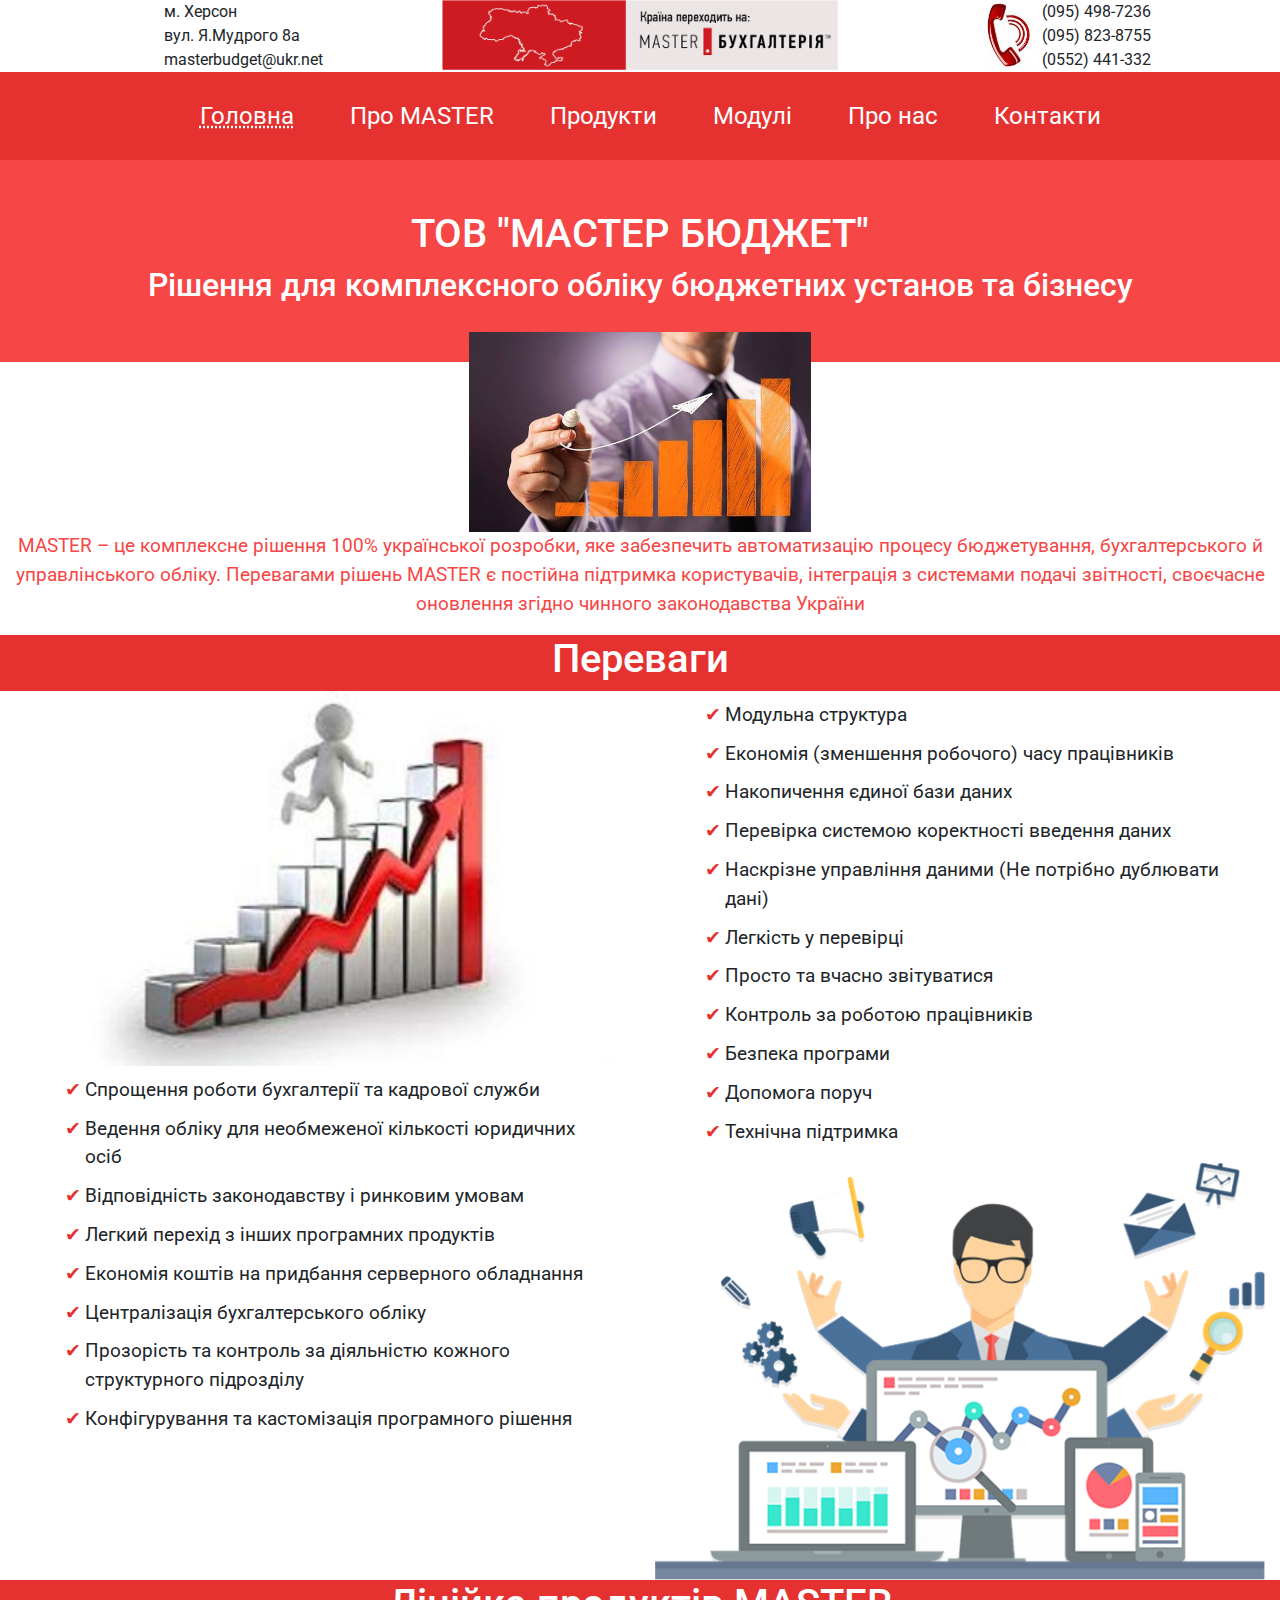
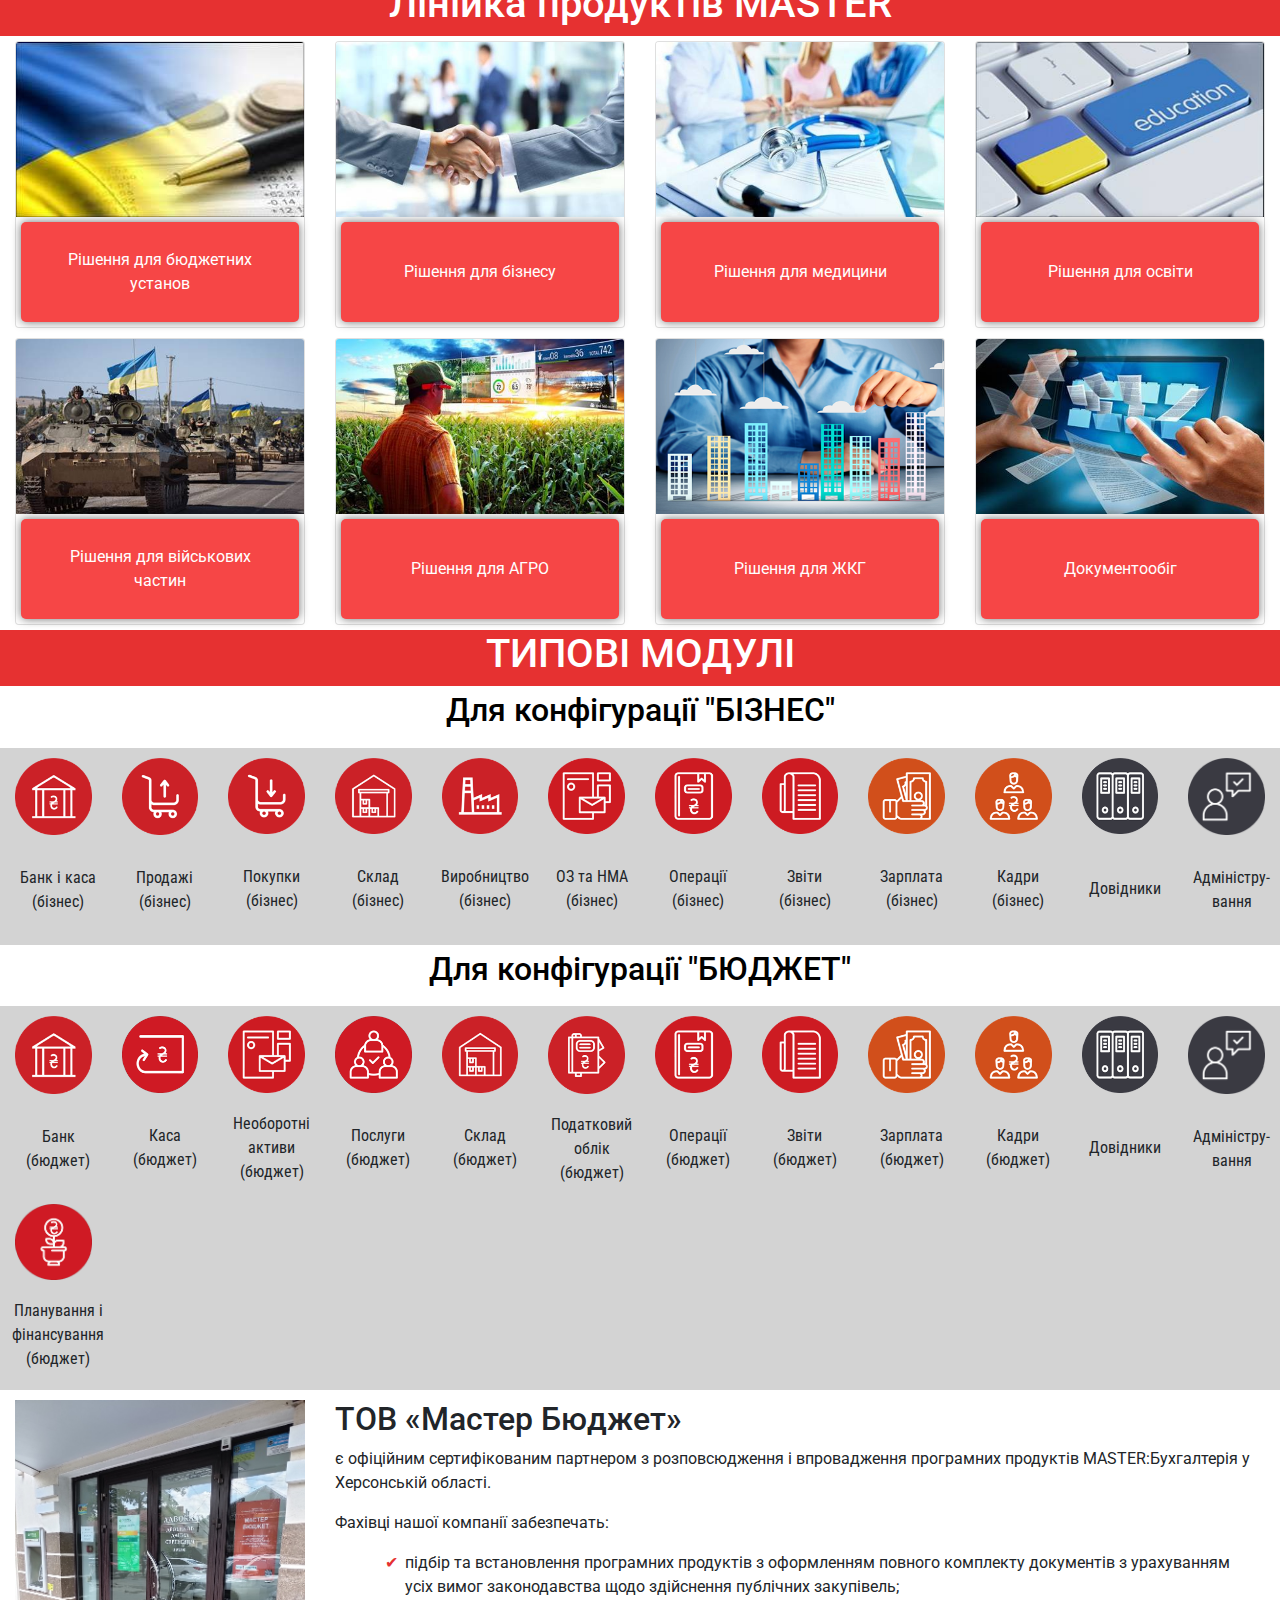
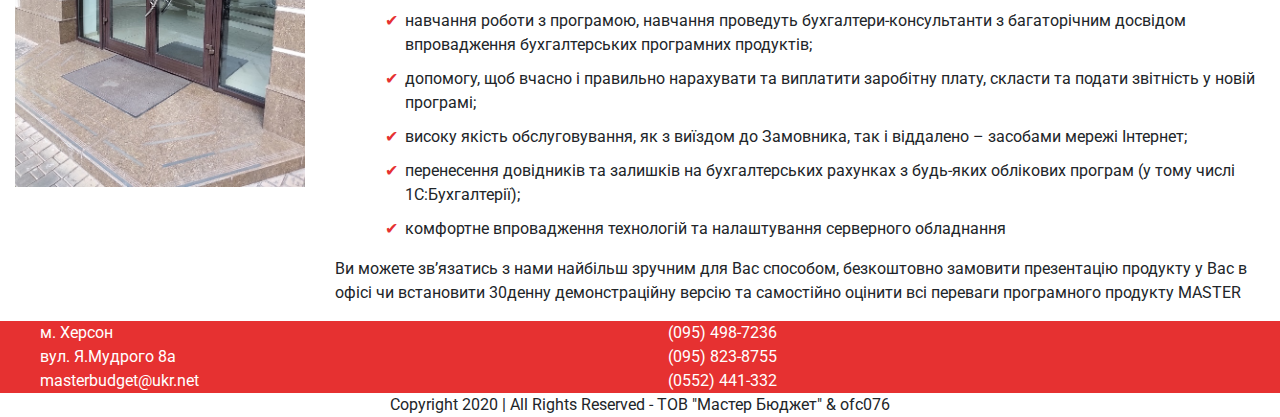
==== index.html @ 745a9b37 "og img-size" ====
<!DOCTYPE html>
<html lang="uk">
<head>
    <meta charset="UTF-8">
    <meta name="viewport" content="width=device-width, initial-scale=1, shrink-to-fit=no">
    <title>ТОВ "МАСТЕР БЮДЖЕТ"</title>
    <meta name="description" content="">
    <meta name="author" content="ofc076">
    <link rel="apple-touch-icon" sizes="60x60" href="favicon/apple-icon-60x60.png">
    <link rel="apple-touch-icon" sizes="76x76" href="favicon/apple-icon-76x76.png">
    <link rel="apple-touch-icon" sizes="120x120" href="favicon/apple-icon-120x120.png">
    <link rel="apple-touch-icon" sizes="152x152" href="favicon/apple-icon-152x152.png">
    <link rel="apple-touch-icon" sizes="180x180" href="favicon/apple-icon-180x180.png">
    <link rel="icon" type="image/png" sizes="192x192"  href="favicon/android-icon-192x192.png">
    <link rel="icon" type="image/png" sizes="32x32" href="favicon/favicon-32x32.png">
    <link rel="icon" type="image/png" sizes="96x96" href="favicon/favicon-96x96.png">
    <link rel="icon" type="image/png" sizes="16x16" href="favicon/favicon-16x16.png">
    <meta name="msapplication-TileColor" content="#ffffff">
    <meta name="msapplication-TileImage" content="/ms-icon-144x144.png">
    <meta name="theme-color" content="#ffffff">
    <meta property="og:title"              content="ТОВ &quot;МАСТЕР БЮДЖЕТ&quot;" />
    <meta property="og:description"        content="Україна переходить на МАСТЕР:Бухгалтерія" />
    <meta property="og:image"              content="img/master-homeland.png" /><meta property="og:image:width" content="681" /><meta property="og:image:height" content="322" />
    <!--
    <script src="https://code.jquery.com/jquery-3.2.1.slim.min.js" integrity="sha384-KJ3o2DKtIkvYIK3UENzmM7KCkRr/rE9/Qpg6aAZGJwFDMVNA/GpGFF93hXpG5KkN" crossorigin="anonymous"></script>
    <script src="https://cdnjs.cloudflare.com/ajax/libs/popper.js/1.12.9/umd/popper.min.js" integrity="sha384-ApNbgh9B+Y1QKtv3Rn7W3mgPxhU9K/ScQsAP7hUibX39j7fakFPskvXusvfa0b4Q" crossorigin="anonymous"></script>
    <link rel="stylesheet" href="https://maxcdn.bootstrapcdn.com/bootstrap/4.0.0/css/bootstrap.min.css" integrity="sha384-Gn5384xqQ1aoWXA+058RXPxPg6fy4IWvTNh0E263XmFcJlSAwiGgFAW/dAiS6JXm" crossorigin="anonymous">
    <script src="https://maxcdn.bootstrapcdn.com/bootstrap/4.0.0/js/bootstrap.min.js" integrity="sha384-JZR6Spejh4U02d8jOt6vLEHfe/JQGiRRSQQxSfFWpi1MquVdAyjUar5+76PVCmYl" crossorigin="anonymous"></script>
    -->
    <script src="lib/jquery-3.2.1.slim.min.js"></script>
    <script src="lib/popper.min.js"></script>
    <link rel="stylesheet" href="css/bootstrap.min.css">
    <link rel="stylesheet" href="css/style.css">
    <script src="js/bootstrap.min.js"></script>
    <style>
    @import url('https://fonts.googleapis.com/css?family=Roboto+Condensed&display=swap');
    @import url('https://fonts.googleapis.com/css?family=Roboto&display=swap');
    </style>
    <link href="font/css/font-awesome.min.css" rel="stylesheet">
</head>
<body>
<div class="container-fluid my_head">
  <div class="row">
    <div class="d-none col-lg-4 d-lg-flex justify-content-lg-center">
        <div>
            <div class="addr">м. Херсон </div>
            <div class="addr">вул. Я.Мудрого 8а</div>
            <div class="addr">masterbudget@ukr.net</div>
        </div>
    </div>
    <div class="col-md-7 col-lg-4">
      <img src="img/head-mb-logo-2.png" alt="" class="img-fluid w-100">
    </div>
      <div class="col-md-5 col-lg-4 d-flex justify-content-center">
          <div>
              <img src="img/phone-call.jpg" alt="" class="rounded float-left">
              <div>
                  <div class="addr">(095)&nbsp;498-7236</div>
                  <div class="addr">(095)&nbsp;823-8755</div>
                  <div class="addr">(0552)&nbsp;441-332</div>
              </div>
          </div>
      </div>
  </div>
</div>
<nav class="navbar navbar-expand-md my_navbar">
  <button class="navbar-toggler" type="button" data-toggle="collapse" data-target="#navbarSupportedContent" aria-controls="navbarSupportedContent" aria-expanded="false" aria-label="Toggle navigation">
    <span class="navbar-toggler-icon"></span>
  </button>

<div class="collapse navbar-collapse justify-content-center" id="navbarSupportedContent">

    <ul class="navbar-nav justify-content-center">
        <li class="nav-item">
            <a class="nav-link page-active" href="#">Головна</a>
        </li>
        <li class="nav-item">
            <a class="nav-link" href="about_master.html">Про MASTER</a>
        </li>
        <li class="nav-item">
            <a class="nav-link" href="#products">Продукти</a>
        </li>
        <li class="nav-item">
            <a class="nav-link" href="#modules">Модулі</a>
        </li>
        <li class="nav-item">
            <a class="nav-link" href="#about">Про нас</a>
        </li>
        <li class="nav-item">
            <a class="nav-link" href="contacts.html">Контакти</a>
        </li>
    </ul>
</div>
</nav>

<div class="container-fluid">
    <div class="row title">
        <div class="col-sm-12">
            <h1>ТОВ "МАСТЕР БЮДЖЕТ"</h1>
            <h2>Рішення для комплексного обліку бюджетних установ та бізнесу</h2>
        </div>
    </div>
    <div class="title-img">
        <img src="img/graph-1.jpg" alt="" class="mx-auto d-block" style="height: 200px;">
    </div>
    <div class="title-p">
        <p>MASTER – це комплексне рішення 100% української розробки, яке забезпечить автоматизацію процесу бюджетування, бухгалтерського й управлінського обліку. Перевагами рішень MASTER є постійна підтримка користувачів, інтеграція з системами подачі звітності, своєчасне оновлення згідно чинного законодавства України</p>
    </div>
</div>

<div class="container-fluid">
    <div class="row block-separator">
        <div class="col-sm-12">
        <h1>Переваги</h1>
        </div>
    </div>
</div>

<div class="container-fluid">
    <div class="row advantages">
        <div class="col-sm-12 col-md-6 col-lg-6">
            <div>
                <img src="img/graph-2.jpg" alt="" class="img-fluid w-100">
            </div>
            <div>
                <ul>
                    <li>Спрощення роботи бухгалтерії та кадрової служби</li>
                    <li>Ведення обліку для необмеженої кількості юридичних осіб</li>
                    <li>Відповідність законодавству і ринковим умовам</li>
                    <li>Легкий перехід з інших програмних продуктів</li>
                    <li>Економія коштів на придбання серверного обладнання</li>
                    <li>Централізація бухгалтерського обліку</li>
                    <li>Прозорість та контроль за діяльністю кожного структурного підрозділу</li>
                    <li>Конфігурування та кастомізація програмного рішення</li>
                </ul>
            </div>
        </div>
        <div class="col-sm-12 col-md-6 col-lg-6">
            <ul>
                <li>Модульна структура</li>
                <li>Економія (зменшення робочого) часу працівників</li>
                <li>Накопичення єдиної бази даних</li>
                <li>Перевірка системою коректності введення даних</li>
                <li>Наскрізне управління даними (Не потрібно дублювати дані)</li>
                <li>Легкість у перевірці</li>
                <li>Просто та вчасно звітуватися</li>
                <li>Контроль за роботою працівників</li>
                <li>Безпека програми</li>
                <li>Допомога поруч</li>
                <li>Технічна підтримка</li>
            </ul>
            <div>
                <img src="img/graph-3.png" alt="" class="img-fluid w-100">
            </div>
        </div>
    </div>
</div>

<div class="container-fluid" id="products">
    <div class="row block-separator">
        <div class="col-sm-12">
        <h1>Лінійка продуктів MASTER</h1>
        </div>
    </div>
</div>

<div class="container-fluid">
    <div class="row card-row">
        <div class="col-sm-6 col-md-3 col-lg-3">
            <div class="card">
                <img class="card-img-top my_card-img" src="img/card-1-budget.jpg" alt="Бюджет">
                <a href="#" class="btn card_btn_container">
                    <div class="card-body my_card_btn">Рішення для бюджетних установ</div>
                </a>
            </div>
        </div>
        <div class="col-sm-6 col-md-3 col-lg-3">
            <div class="card">
                <img class="card-img-top my_card-img" src="img/card-2-business.jpg" alt="Бізнес">
                <a href="#" class="btn card_btn_container">
                    <div class="card-body my_card_btn">Рішення для бізнесу</div>
                </a>
            </div>
        </div>
        <div class="col-sm-6 col-md-3 col-lg-3">
            <div class="card">
                <img class="card-img-top my_card-img" src="img/card-3-health.jpg" alt="Медицина">
                <a href="#" class="btn card_btn_container">
                    <div class="card-body my_card_btn">Рішення для медицини</div>
                </a>
            </div>
        </div>
        <div class="col-sm-6 col-md-3 col-lg-3">
            <div class="card">
                <img class="card-img-top my_card-img" src="img/card-4-educ.jpg" alt="Освіта">
                <a href="#" class="btn card_btn_container">
                    <div class="card-body my_card_btn">Рішення для освіти</div>
                </a>
            </div>
        </div>
    </div>

    <div class="row card-row">
        <div class="col-sm-6 col-md-3 col-lg-3">
            <div class="card">
                <img class="card-img-top my_card-img" src="img/card-5-var.jpg" alt="Військові">
                <a href="#" class="btn card_btn_container">
                    <div class="card-body my_card_btn">Рішення для військових частин</div>
                </a>
            </div>
        </div>
        <div class="col-sm-6 col-md-3 col-lg-3">
            <div class="card">
                <img class="card-img-top my_card-img" src="img/card-6-agro.jpg" alt="Бізнес">
                <a href="#" class="btn card_btn_container">
                    <div class="card-body my_card_btn">Рішення для АГРО</div>
                </a>
            </div>
        </div>
        <div class="col-sm-6 col-md-3 col-lg-3">
            <div class="card">
                <img class="card-img-top my_card-img" src="img/card-7-gkh.png" alt="Медицина">
                <a href="#" class="btn card_btn_container">
                    <div class="card-body my_card_btn">Рішення для ЖКГ</div>
                </a>
            </div>
        </div>
        <div class="col-sm-6 col-md-3 col-lg-3">
            <div class="card">
                <img class="card-img-top my_card-img" src="img/card-8-docum.jpg" alt="Освіта">
                <a href="#" class="btn card_btn_container">
                    <div class="card-body my_card_btn">Документообіг</div>
                </a>
            </div>
        </div>
    </div>
</div>

<div class="container-fluid" id="modules">
    <div class="row block-separator">
        <div class="col-sm-12">
        <h1>ТИПОВІ МОДУЛІ</h1>
        </div>
    </div>
</div>

<div class="container-fluid">
    <div class="row block-white-separator">
        <div class="col-sm-12">
        <h2>Для конфігурації "БІЗНЕС"</h2>
        </div>
    </div>
</div>

<div class="container-fluid bg-gray">
    <div class="row">
        <div class="col-4 col-sm-3 col-md-2 col-lg-1">
            <div class="ico-card">
                <img src="img/ico-bank.png" alt="" class="img-fluid">
                <div class="ico-text-wraper">
                    <span>Банк і каса (бізнес)</span>
                </div>
            </div>
        </div>
        <div class="col-4 col-sm-3 col-md-2 col-lg-1">
            <div class="ico-card">
                <img src="img/ico-sell.png" alt="" class="img-fluid">
                <div class="ico-text-wraper">
                    <span>Продажі (бізнес)</span>
                </div>
            </div>
        </div>
        <div class="col-4 col-sm-3 col-md-2 col-lg-1">
            <div class="ico-card">
                <img src="img/ico-buy.png" alt="" class="img-fluid">
                <div class="ico-text-wraper">
                    <span>Покупки (бізнес)</span>
                </div>
            </div>
        </div>
        <div class="col-4 col-sm-3 col-md-2 col-lg-1">
            <div class="ico-card">
                <img src="img/ico-store.png" alt="" class="img-fluid">
                <div class="ico-text-wraper">
                    <span>Склад (бізнес)</span>
                </div>
            </div>
        </div>
        <div class="col-4 col-sm-3 col-md-2 col-lg-1">
            <div class="ico-card">
                <img src="img/ico-prod.png" alt="" class="img-fluid">
                <div class="ico-text-wraper">
                    <span>Виробництво (бізнес)</span>
                </div>
            </div>
        </div>
        <div class="col-4 col-sm-3 col-md-2 col-lg-1">
            <div class="ico-card">
                <img src="img/ico-nma.png" alt="" class="img-fluid">
                <div class="ico-text-wraper">
                    <span>ОЗ та НМА (бізнес)</span>
                </div>
            </div>
        </div>
        <div class="col-4 col-sm-3 col-md-2 col-lg-1">
            <div class="ico-card">
                <img src="img/ico-oper.png" alt="" class="img-fluid">
                <div class="ico-text-wraper">
                    <span>Операції (бізнес)</span>
                </div>
            </div>
        </div>
        <div class="col-4 col-sm-3 col-md-2 col-lg-1">
            <div class="ico-card">
                <img src="img/ico-report.png" alt="" class="img-fluid">
                <div class="ico-text-wraper">
                    <span>Звіти (бізнес)</span>
                </div>
            </div>
        </div>
        <div class="col-4 col-sm-3 col-md-2 col-lg-1">
            <div class="ico-card">
                <img src="img/ico-zp.png" alt="" class="img-fluid">
                <div class="ico-text-wraper">
                    <span>Зарплата (бізнес)</span>
                </div>
            </div>
        </div>
        <div class="col-4 col-sm-3 col-md-2 col-lg-1">
            <div class="ico-card">
                <img src="img/ico-pereson.png" alt="" class="img-fluid">
                <div class="ico-text-wraper">
                    <span>Кадри (бізнес)</span>
                </div>
            </div>
        </div>
        <div class="col-4 col-sm-3 col-md-2 col-lg-1">
            <div class="ico-card">
                <img src="img/ico-catalog.png" alt="" class="img-fluid">
                <div class="ico-text-wraper">
                    <span>Довідники</span>
                </div>
            </div>
        </div>
        <div class="col-4 col-sm-3 col-md-2 col-lg-1">
            <div class="ico-card">
                <img src="img/ico-admin.png" alt="" class="img-fluid">
                <div class="ico-text-wraper">
                    <span>Адміністру&shy;вання</span>
                </div>
            </div>
        </div>
    </div>
</div>

<div class="container-fluid">
    <div class="row block-white-separator">
        <div class="col-sm-12">
        <h2>Для конфігурації "БЮДЖЕТ"</h2>
        </div>
    </div>
</div>

<div class="container-fluid">
    <div class="row bg-gray">
        <div class="col-4 col-sm-3 col-md-2 col-lg-1">
            <div class="ico-card">
                <img src="img/ico-bank.png" alt="" class="img-fluid">
                <div class="ico-text-wraper">
                    <span>Банк (бюджет)</span>
                </div>
            </div>
        </div>
        <div class="col-4 col-sm-3 col-md-2 col-lg-1">
            <div class="ico-card">
                <img src="img/ico-cash.png" alt="" class="img-fluid">
                <div class="ico-text-wraper">
                    <span>Каса (бюджет)</span>
                </div>
            </div>
        </div>
        <div class="col-4 col-sm-3 col-md-2 col-lg-1">
            <div class="ico-card">
                <img src="img/ico-nma.png" alt="" class="img-fluid">
                <div class="ico-text-wraper">
                    <span>Необоротні активи (бюджет)</span>
                </div>
            </div>
        </div>
        <div class="col-4 col-sm-3 col-md-2 col-lg-1">
            <div class="ico-card">
                <img src="img/ico-service.png" alt="" class="img-fluid">
                <div class="ico-text-wraper">
                    <span>Послуги (бюджет)</span>
                </div>
            </div>
        </div>
        <div class="col-4 col-sm-3 col-md-2 col-lg-1">
            <div class="ico-card">
                <img src="img/ico-store.png" alt="" class="img-fluid">
                <div class="ico-text-wraper">
                    <span>Склад (бюджет)</span>
                </div>
            </div>
        </div>
        <div class="col-4 col-sm-3 col-md-2 col-lg-1">
            <div class="ico-card">
                <img src="img/ico-tax.png" alt="" class="img-fluid">
                <div class="ico-text-wraper">
                    <span>Податковий облік (бюджет)</span>
                </div>
            </div>
        </div>
        <div class="col-4 col-sm-3 col-md-2 col-lg-1">
            <div class="ico-card">
                <img src="img/ico-oper.png" alt="" class="img-fluid">
                <div class="ico-text-wraper">
                    <span>Операції (бюджет)</span>
                </div>
            </div>
        </div>
        <div class="col-4 col-sm-3 col-md-2 col-lg-1">
            <div class="ico-card">
                <img src="img/ico-report.png" alt="" class="img-fluid">
                <div class="ico-text-wraper">
                    <span>Звіти (бюджет)</span>
                </div>
            </div>
        </div>
        <div class="col-4 col-sm-3 col-md-2 col-lg-1">
            <div class="ico-card">
                <img src="img/ico-zp.png" alt="" class="img-fluid">
                <div class="ico-text-wraper">
                    <span>Зарплата (бюджет)</span>
                </div>
            </div>
        </div>
        <div class="col-4 col-sm-3 col-md-2 col-lg-1">
            <div class="ico-card">
                <img src="img/ico-pereson.png" alt="" class="img-fluid">
                <div class="ico-text-wraper">
                    <span>Кадри (бюджет)</span>
                </div>
            </div>
        </div>
        <div class="col-4 col-sm-3 col-md-2 col-lg-1">
            <div class="ico-card">
                <img src="img/ico-catalog.png" alt="" class="img-fluid">
                <div class="ico-text-wraper">
                    <span>Довідники</span>
                </div>
            </div>
        </div>
        <div class="col-4 col-sm-3 col-md-2 col-lg-1">
            <div class="ico-card">
                <img src="img/ico-admin.png" alt="" class="img-fluid">
                <div class="ico-text-wraper">
                    <span>Адміністру&shy;вання</span>
                </div>
            </div>
        </div>
        <div class="col-4 col-sm-3 col-md-2 col-lg-1">
            <div class="ico-card">
                <img src="img/ico-plan.png" alt="" class="img-fluid">
                <div class="ico-text-wraper">
                    <span>Планування і фінансування (бюджет)</span>
                </div>
            </div>
        </div>
    </div>
</div>

<div class="container-fluid" id="about">
    <div class="row pd-top">
        <div class="col-sm-3 col-md-3 col-lg-3">
            <img src="img/door.jpg" class="img-fluid">
        </div>
        <div class="col-sm-9 col-md-9 col-lg-9">
            <h2>ТОВ «Мастер Бюджет»</h2>
            <p> є офіційним сертифікованим партнером з розповсюдження і впровадження програмних продуктів
                MASTER:Бухгалтерія у Херсонській області.</p>
            <p>Фахівці нашої компанії забезпечать:</p>
            <ul>
                <li>підбір та встановлення програмних продуктів з оформленням повного комплекту документів з урахуванням
                    усіх вимог законодавства щодо здійснення публічних закупівель;
                </li>
                <li>навчання роботи з програмою, навчання проведуть бухгалтери-консультанти з багаторічним досвідом
                    впровадження бухгалтерських програмних продуктів;
                </li>
                <li>допомогу, щоб вчасно і правильно нарахувати та виплатити заробітну плату, скласти та подати
                    звітність у новій програмі;
                </li>
                <li>високу якість обслуговування, як з виїздом до Замовника, так і віддалено – засобами мережі Інтернет;
                </li>
                <li>перенесення довідників та залишків на бухгалтерських рахунках з будь-яких облікових програм (у тому
                    числі 1С:Бухгалтерії);
                </li>
                <li>комфортне впровадження технологій та налаштування серверного обладнання
                </li>
            </ul>
            <p>Ви можете зв’язатись з нами найбільш зручним для Вас способом, безкоштовно замовити презентацію продукту
                у Вас в офісі чи встановити 30денну демонстраційну версію та самостійно оцінити всі переваги програмного
                продукту MASTER</p>
        </div>
    </div>
</div>

<div class="container-fluid">
    <div class="row block-separator footer">
        <div class="col-sm-12 col-md-6">
            <div class="addr">м. Херсон </div>
            <div class="addr">вул. Я.Мудрого 8а</div>
            <div class="addr">masterbudget@ukr.net</div>
        </div>
        <div class="col-sm-12 col-md-6">
            <div class="addr">(095)&nbsp;498-7236</div>
            <div class="addr">(095)&nbsp;823-8755</div>
            <div class="addr">(0552)&nbsp;441-332</div>
        </div>
    </div>
    <div class="row">
        <div class="col-sm-12 text-center"> Copyright 2020 | All Rights Reserved - ТОВ "Мастер Бюджет" & ofc076 </div>
    </div>
</div>
<a id="go2Top" href="#top" class="topHome"><i class="fa fa-chevron-up fa-2x"></i></a>
<script src="js/scroll.js"></script>
</body>
</html>
---- css/style.css ----
:root {
  --main-separator-bg-color: #e63131;
  --head-text-color: white;
  --master-red: #f64646;
  --link-hover: gold;
}

body {
    font-family: "Roboto";
}
.my_head img {
    height: 70px;
}

.my_head .addr {
    padding-left: 60px;
}

.my_navbar {
    background-color: var(--main-separator-bg-color);
    color: var(--head-text-color);
    font-size: x-large;
    min-height: 56px;
}

.nav-link {
    color: var(--head-text-color);
}
.nav-link:hover {
    color: var(--link-hover);
}
.page-active {
    /*text-decoration: underline;*/
    /*text-decoration-thickness: 1px;*/
    /*border-bottom: solid 1px white;*/
    text-decoration-line: underline;
    text-decoration-style: dotted;
}
.my_navbar .navbar-toggler-icon {
  background-image: url("data:image/svg+xml,%3csvg xmlns='http://www.w3.org/2000/svg' width='30' height='30' viewBox='0 0 30 30'%3e%3cpath stroke='rgba(255, 255, 255, 0.5)' stroke-linecap='round' stroke-miterlimit='10' stroke-width='2' d='M4 7h22M4 15h22M4 23h22'/%3e%3c/svg%3e");
}

.title {
    background: var(--master-red);
    color: var(--head-text-color);
    /*height: 240px;*/
    padding-top: 50px;
    padding-bottom: 50px;
    text-align: center;
}

.title-img {
    margin-top: -30px;
}
.title-p {
    color: var(--master-red);
    font-size: larger;
    text-align: center;
}

.block-separator {
    background-color: var(--main-separator-bg-color);
    text-align: center;
    color: var(--head-text-color);
}
.block-separator h1 {
    text-align: center;
}
.advantages {
    font-size: larger;
}

ul{
    list-style: none;
}
ul > li{
    padding-left: 20px;
    position: relative;
    margin: 10px;
}
ul > li:before{
    content: '✔';
    position: absolute; top: 0; left: 0;
    color: var(--main-separator-bg-color);
}

.card-row {
    padding-top: 5px;
    padding-bottom: 5px;
}
.my_card-img {
    height: 175px;
    width: 100%;
}

.card_btn_container {
    display: flex;
    align-items: center;
    justify-content: center;
    height: 100px;
    /*width: 100%;*/
    margin: 5px;
    padding: 0;
    text-align: center;
    background-color: var(--master-red);
    border-radius: 5px;
    box-shadow: 0 0 10px rgba(50, 50, 50, .7);
    color: var(--head-text-color);
}
.card_btn_container:hover {
    box-shadow: 0 1px 10px 7px #FFEB3B;
    color: var(--link-hover);
}
.my_card_btn {
    margin: 0;
    text-decoration: none;
    /*font-weight: bold;*/
}
.my_card_btn:hover {
    color: var(--link-hover);
    text-decoration: none;
    /*font-weight: bold;*/
}
.block-white-separator {
    background-color: white;
    text-align: center;
    color: black;
    /*border: solid 1px gray;*/
    margin-top: 5px;
    margin-bottom: 10px;
}
.bg-gray {
    background-color: lightgrey;
    padding-top: 10px;
}
.ico-card {

}
.ico-text-wraper {
    display: flex;
    align-items: center;
    justify-content: center;
    height: 100px;
    width: 100%;
    margin: 5px;
    text-align: center;
}
.ico-text-wraper span {
    margin: 0;
    font-family: "Roboto Condensed";
}
.pd-top {
    padding-top: 10px;
}
.footer {
    padding-left: 25px;
    text-align: left;
}
.topHome {
    position: fixed;
    bottom: 20px;
    right: 20px;
    z-index: 5;
    border: solid 1px gray;
    border-radius: 5px;
    color: gray;
}
.topHome:hover {
    color: var(--head-text-color);
    background-color: gray;
}
/*  ------------ about-master ----------------*/
.about-banner {
    background-color: var(--main-separator-bg-color);
    /*margin-top: 2px;*/
    padding-top: 2px;
    border-top: solid 2px gold;
}
.about-head-text {
    color: var(--master-red);
    color: red;
    font-weight: bold;
    font-size: x-large;
}
mark {
    /*background-color: yellow;*/
    background-color: inherit;
    text-decoration: underline;
}

/*  --------------- contacts ------------------- */
.contacts-row {
    background-color: var(--master-red);
    color: var(--head-text-color);
}
.contacts-h3 {
    margin-top: 20px;
    margin-bottom: 10px;
}
.contacts-container {
    display: flex;
    align-items: center;
    justify-content: center;
}
.contacts-wraper {
    margin: 0;
    font-size: large
}
.h-separator {
    height: 20px;
    display: block;
}
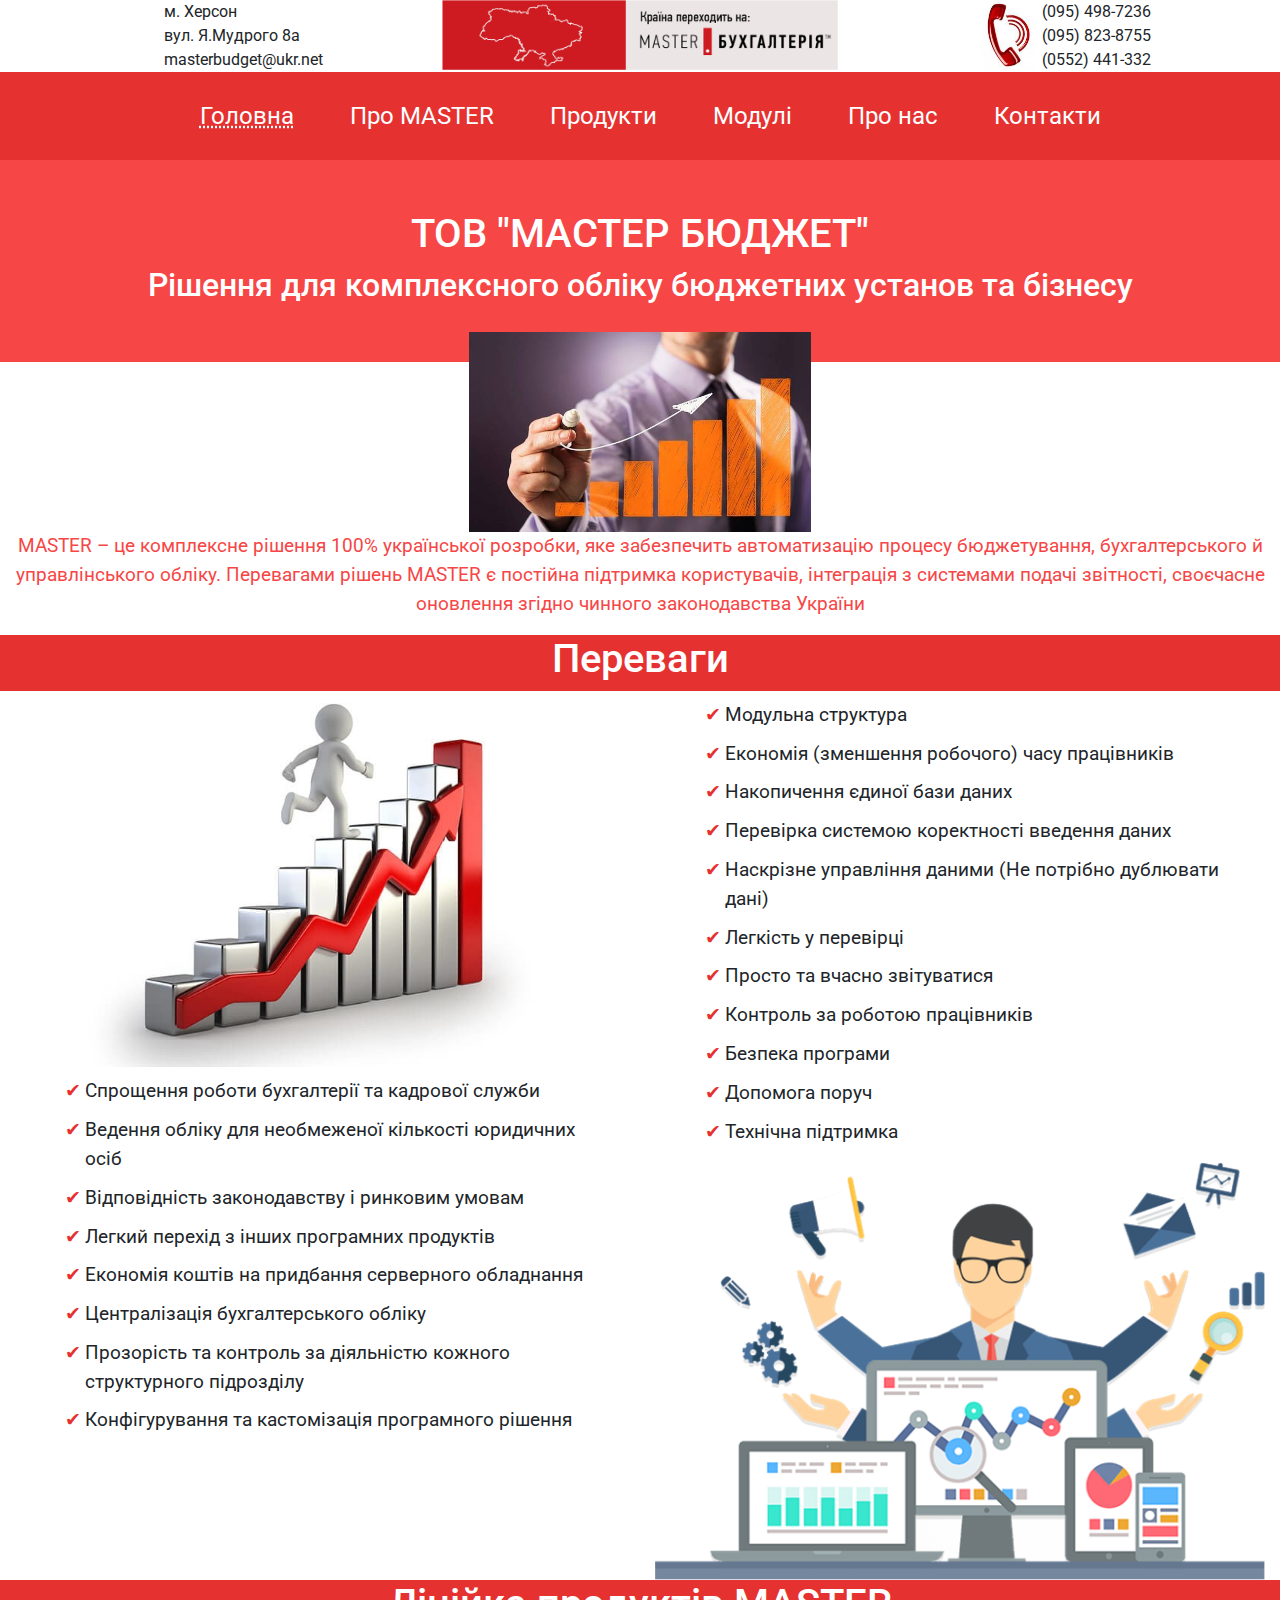
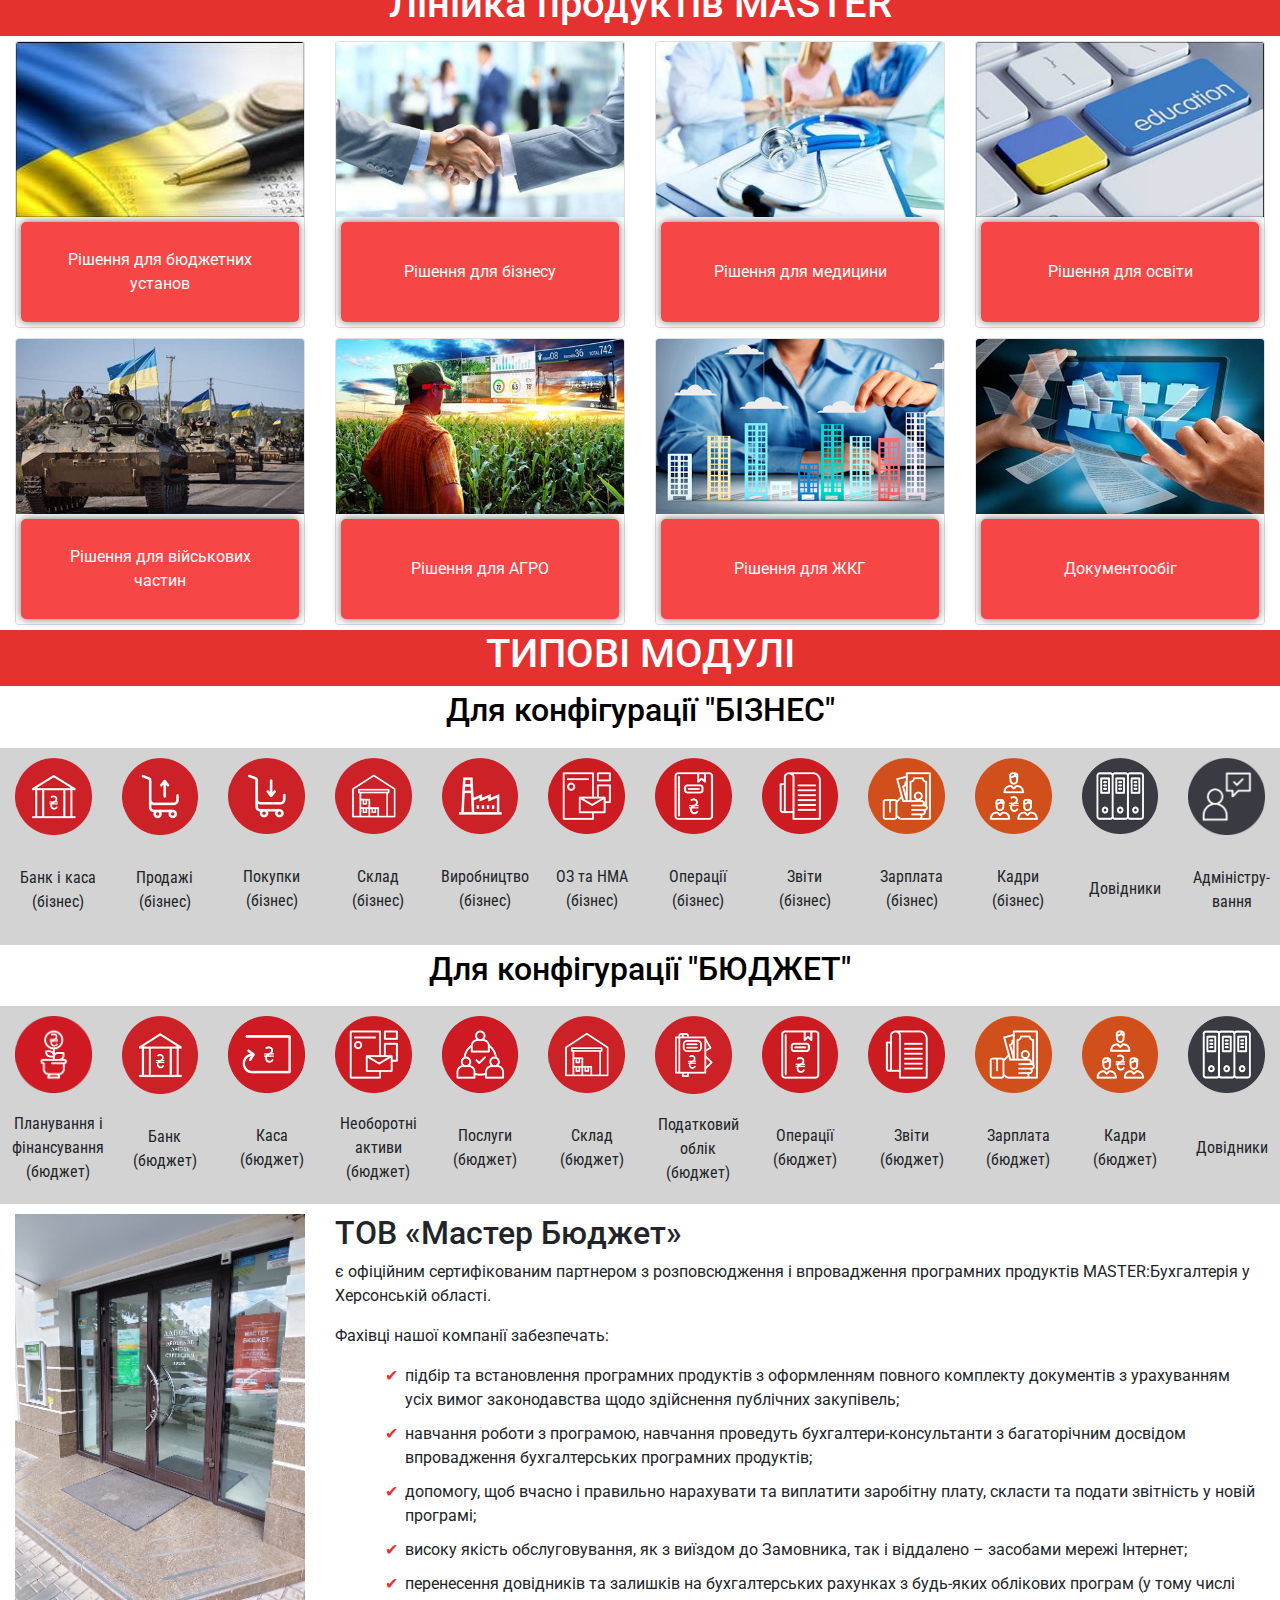
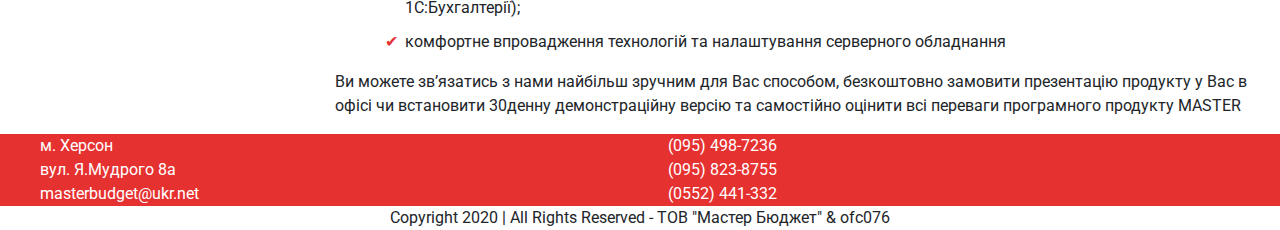
==== commit c90e53d1: "ico budget edit" ====
--- a/index.html
+++ b/index.html
@@ -20,7 +20,9 @@
     <meta name="theme-color" content="#ffffff">
     <meta property="og:title"              content="ТОВ &quot;МАСТЕР БЮДЖЕТ&quot;" />
     <meta property="og:description"        content="Україна переходить на МАСТЕР:Бухгалтерія" />
-    <meta property="og:image"              content="img/master-homeland.png" /><meta property="og:image:width" content="681" /><meta property="og:image:height" content="322" />
+    <meta property="og:image"              content="img/master-homeland.png" />
+    <meta property="og:image:width" content="681" />
+    <meta property="og:image:height" content="322" />
     <!--
     <script src="https://code.jquery.com/jquery-3.2.1.slim.min.js" integrity="sha384-KJ3o2DKtIkvYIK3UENzmM7KCkRr/rE9/Qpg6aAZGJwFDMVNA/GpGFF93hXpG5KkN" crossorigin="anonymous"></script>
     <script src="https://cdnjs.cloudflare.com/ajax/libs/popper.js/1.12.9/umd/popper.min.js" integrity="sha384-ApNbgh9B+Y1QKtv3Rn7W3mgPxhU9K/ScQsAP7hUibX39j7fakFPskvXusvfa0b4Q" crossorigin="anonymous"></script>
@@ -365,6 +367,14 @@
     <div class="row bg-gray">
         <div class="col-4 col-sm-3 col-md-2 col-lg-1">
             <div class="ico-card">
+                <img src="img/ico-plan.png" alt="" class="img-fluid">
+                <div class="ico-text-wraper">
+                    <span>Планування і фінансування (бюджет)</span>
+                </div>
+            </div>
+        </div>
+        <div class="col-4 col-sm-3 col-md-2 col-lg-1">
+            <div class="ico-card">
                 <img src="img/ico-bank.png" alt="" class="img-fluid">
                 <div class="ico-text-wraper">
                     <span>Банк (бюджет)</span>
@@ -448,22 +458,6 @@
                 <img src="img/ico-catalog.png" alt="" class="img-fluid">
                 <div class="ico-text-wraper">
                     <span>Довідники</span>
-                </div>
-            </div>
-        </div>
-        <div class="col-4 col-sm-3 col-md-2 col-lg-1">
-            <div class="ico-card">
-                <img src="img/ico-admin.png" alt="" class="img-fluid">
-                <div class="ico-text-wraper">
-                    <span>Адміністру&shy;вання</span>
-                </div>
-            </div>
-        </div>
-        <div class="col-4 col-sm-3 col-md-2 col-lg-1">
-            <div class="ico-card">
-                <img src="img/ico-plan.png" alt="" class="img-fluid">
-                <div class="ico-text-wraper">
-                    <span>Планування і фінансування (бюджет)</span>
                 </div>
             </div>
         </div>
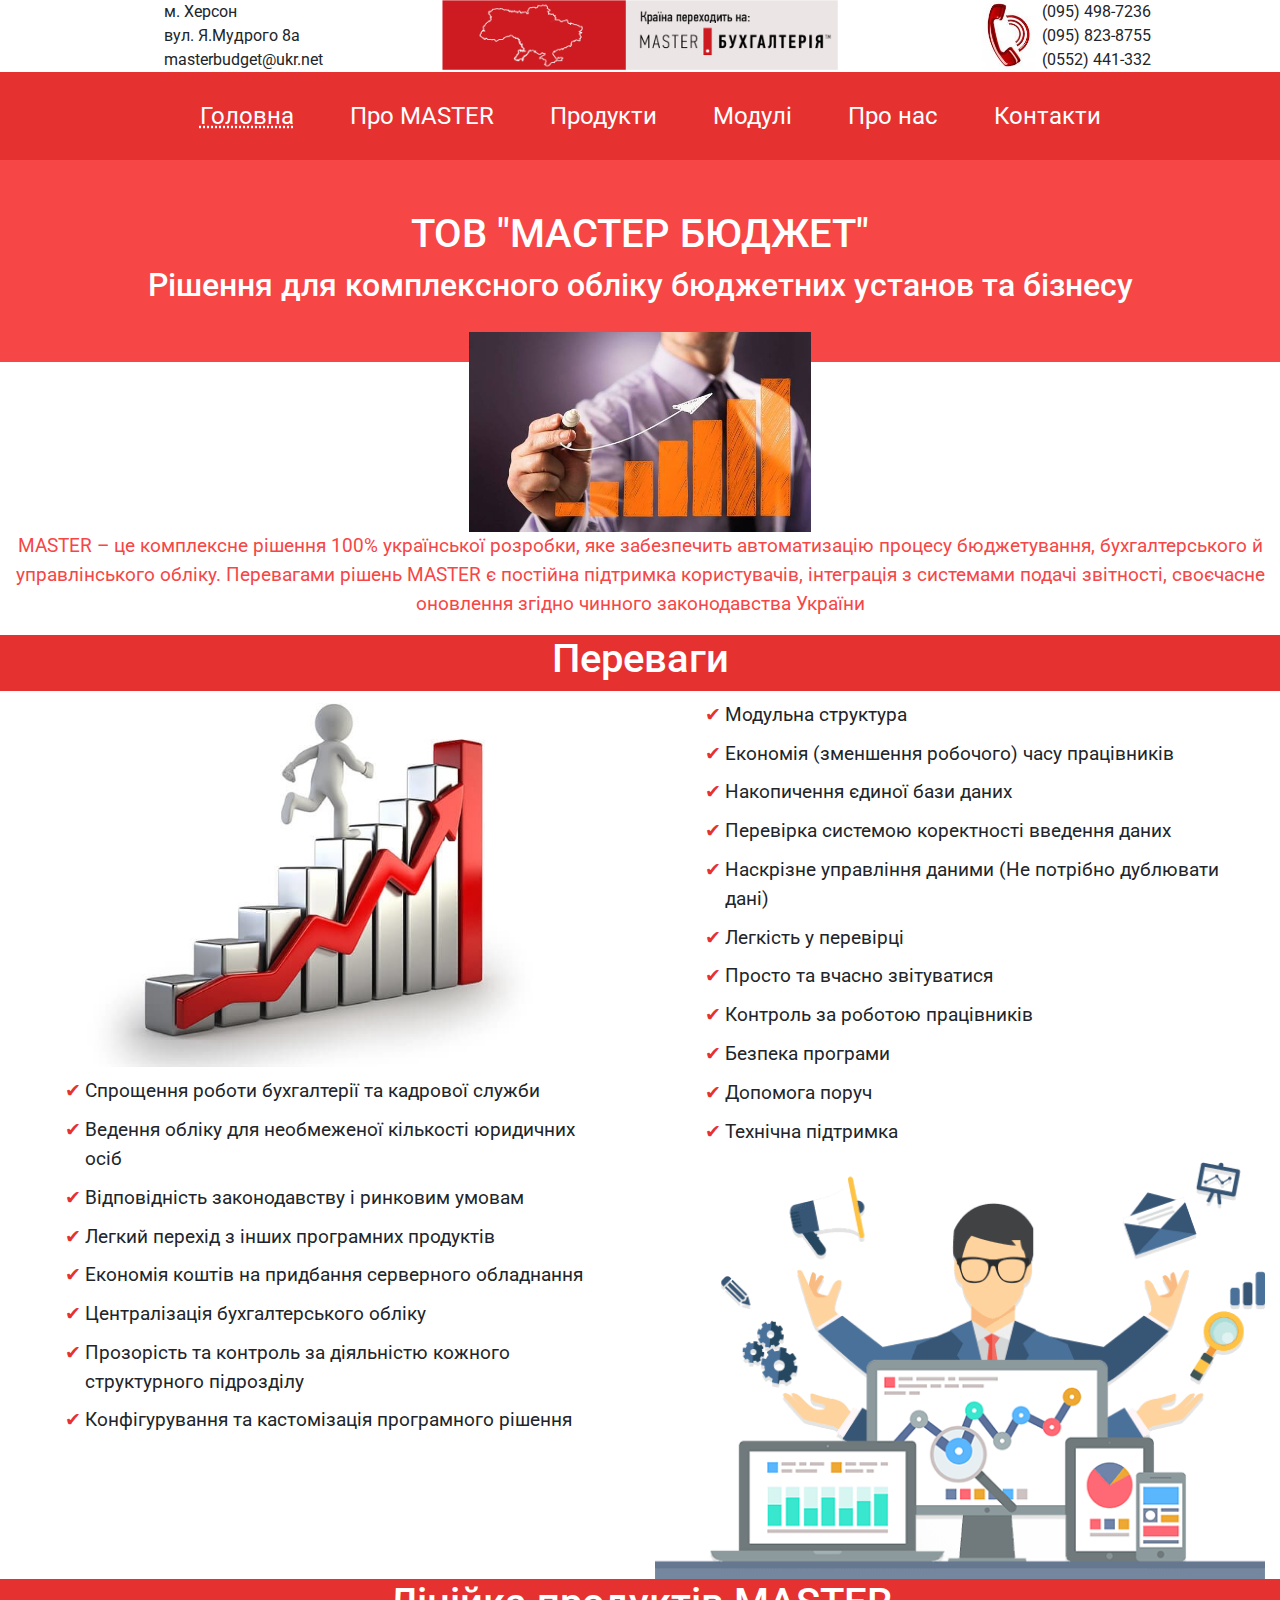
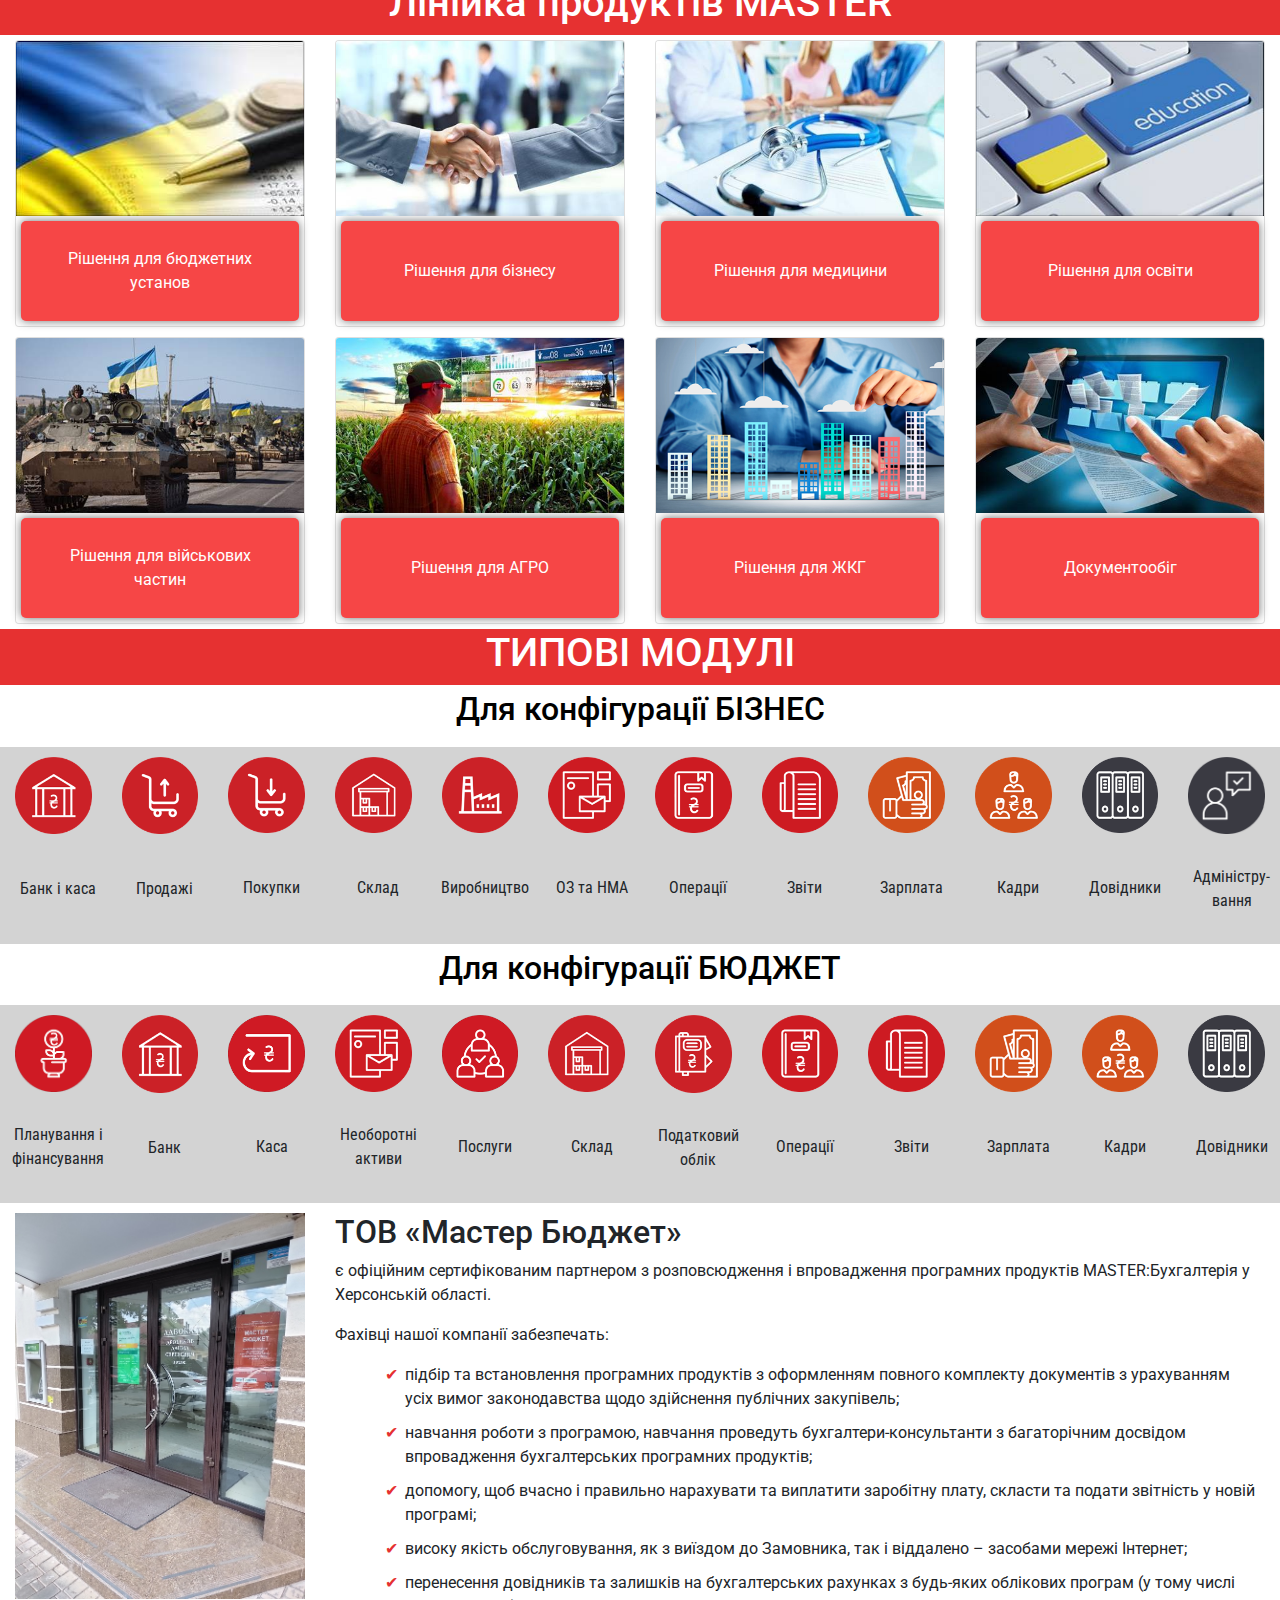
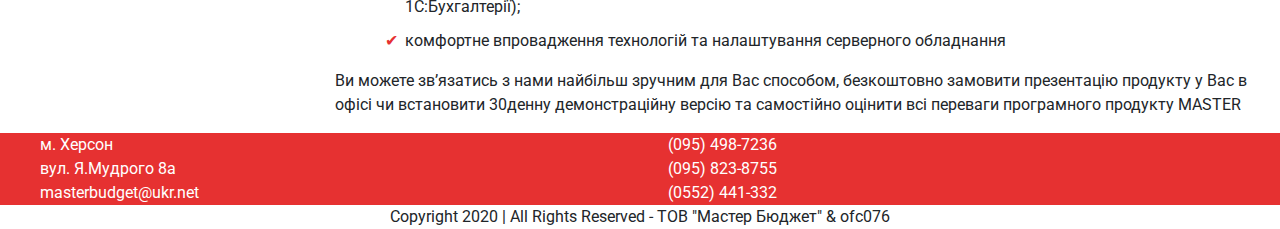
==== commit f3c826b0: "Moduls text edit" ====
--- a/index.html
+++ b/index.html
@@ -249,7 +249,7 @@
 <div class="container-fluid">
     <div class="row block-white-separator">
         <div class="col-sm-12">
-        <h2>Для конфігурації "БІЗНЕС"</h2>
+        <h2>Для конфігурації БІЗНЕС</h2>
         </div>
     </div>
 </div>
@@ -260,7 +260,7 @@
             <div class="ico-card">
                 <img src="img/ico-bank.png" alt="" class="img-fluid">
                 <div class="ico-text-wraper">
-                    <span>Банк і каса (бізнес)</span>
+                    <span>Банк і каса</span>
                 </div>
             </div>
         </div>
@@ -268,7 +268,7 @@
             <div class="ico-card">
                 <img src="img/ico-sell.png" alt="" class="img-fluid">
                 <div class="ico-text-wraper">
-                    <span>Продажі (бізнес)</span>
+                    <span>Продажі</span>
                 </div>
             </div>
         </div>
@@ -276,7 +276,7 @@
             <div class="ico-card">
                 <img src="img/ico-buy.png" alt="" class="img-fluid">
                 <div class="ico-text-wraper">
-                    <span>Покупки (бізнес)</span>
+                    <span>Покупки</span>
                 </div>
             </div>
         </div>
@@ -284,7 +284,7 @@
             <div class="ico-card">
                 <img src="img/ico-store.png" alt="" class="img-fluid">
                 <div class="ico-text-wraper">
-                    <span>Склад (бізнес)</span>
+                    <span>Склад</span>
                 </div>
             </div>
         </div>
@@ -292,7 +292,7 @@
             <div class="ico-card">
                 <img src="img/ico-prod.png" alt="" class="img-fluid">
                 <div class="ico-text-wraper">
-                    <span>Виробництво (бізнес)</span>
+                    <span>Виробництво</span>
                 </div>
             </div>
         </div>
@@ -300,7 +300,7 @@
             <div class="ico-card">
                 <img src="img/ico-nma.png" alt="" class="img-fluid">
                 <div class="ico-text-wraper">
-                    <span>ОЗ та НМА (бізнес)</span>
+                    <span>ОЗ та НМА</span>
                 </div>
             </div>
         </div>
@@ -308,7 +308,7 @@
             <div class="ico-card">
                 <img src="img/ico-oper.png" alt="" class="img-fluid">
                 <div class="ico-text-wraper">
-                    <span>Операції (бізнес)</span>
+                    <span>Операції</span>
                 </div>
             </div>
         </div>
@@ -316,7 +316,7 @@
             <div class="ico-card">
                 <img src="img/ico-report.png" alt="" class="img-fluid">
                 <div class="ico-text-wraper">
-                    <span>Звіти (бізнес)</span>
+                    <span>Звіти</span>
                 </div>
             </div>
         </div>
@@ -324,7 +324,7 @@
             <div class="ico-card">
                 <img src="img/ico-zp.png" alt="" class="img-fluid">
                 <div class="ico-text-wraper">
-                    <span>Зарплата (бізнес)</span>
+                    <span>Зарплата</span>
                 </div>
             </div>
         </div>
@@ -332,7 +332,7 @@
             <div class="ico-card">
                 <img src="img/ico-pereson.png" alt="" class="img-fluid">
                 <div class="ico-text-wraper">
-                    <span>Кадри (бізнес)</span>
+                    <span>Кадри</span>
                 </div>
             </div>
         </div>
@@ -358,7 +358,7 @@
 <div class="container-fluid">
     <div class="row block-white-separator">
         <div class="col-sm-12">
-        <h2>Для конфігурації "БЮДЖЕТ"</h2>
+        <h2>Для конфігурації БЮДЖЕТ</h2>
         </div>
     </div>
 </div>
@@ -369,7 +369,7 @@
             <div class="ico-card">
                 <img src="img/ico-plan.png" alt="" class="img-fluid">
                 <div class="ico-text-wraper">
-                    <span>Планування і фінансування (бюджет)</span>
+                    <span>Планування і фінансування</span>
                 </div>
             </div>
         </div>
@@ -377,7 +377,7 @@
             <div class="ico-card">
                 <img src="img/ico-bank.png" alt="" class="img-fluid">
                 <div class="ico-text-wraper">
-                    <span>Банк (бюджет)</span>
+                    <span>Банк</span>
                 </div>
             </div>
         </div>
@@ -385,7 +385,7 @@
             <div class="ico-card">
                 <img src="img/ico-cash.png" alt="" class="img-fluid">
                 <div class="ico-text-wraper">
-                    <span>Каса (бюджет)</span>
+                    <span>Каса</span>
                 </div>
             </div>
         </div>
@@ -393,7 +393,7 @@
             <div class="ico-card">
                 <img src="img/ico-nma.png" alt="" class="img-fluid">
                 <div class="ico-text-wraper">
-                    <span>Необоротні активи (бюджет)</span>
+                    <span>Необоротні активи</span>
                 </div>
             </div>
         </div>
@@ -401,7 +401,7 @@
             <div class="ico-card">
                 <img src="img/ico-service.png" alt="" class="img-fluid">
                 <div class="ico-text-wraper">
-                    <span>Послуги (бюджет)</span>
+                    <span>Послуги</span>
                 </div>
             </div>
         </div>
@@ -409,7 +409,7 @@
             <div class="ico-card">
                 <img src="img/ico-store.png" alt="" class="img-fluid">
                 <div class="ico-text-wraper">
-                    <span>Склад (бюджет)</span>
+                    <span>Склад</span>
                 </div>
             </div>
         </div>
@@ -417,7 +417,7 @@
             <div class="ico-card">
                 <img src="img/ico-tax.png" alt="" class="img-fluid">
                 <div class="ico-text-wraper">
-                    <span>Податковий облік (бюджет)</span>
+                    <span>Податковий облік</span>
                 </div>
             </div>
         </div>
@@ -425,7 +425,7 @@
             <div class="ico-card">
                 <img src="img/ico-oper.png" alt="" class="img-fluid">
                 <div class="ico-text-wraper">
-                    <span>Операції (бюджет)</span>
+                    <span>Операції</span>
                 </div>
             </div>
         </div>
@@ -433,7 +433,7 @@
             <div class="ico-card">
                 <img src="img/ico-report.png" alt="" class="img-fluid">
                 <div class="ico-text-wraper">
-                    <span>Звіти (бюджет)</span>
+                    <span>Звіти</span>
                 </div>
             </div>
         </div>
@@ -441,7 +441,7 @@
             <div class="ico-card">
                 <img src="img/ico-zp.png" alt="" class="img-fluid">
                 <div class="ico-text-wraper">
-                    <span>Зарплата (бюджет)</span>
+                    <span>Зарплата</span>
                 </div>
             </div>
         </div>
@@ -449,7 +449,7 @@
             <div class="ico-card">
                 <img src="img/ico-pereson.png" alt="" class="img-fluid">
                 <div class="ico-text-wraper">
-                    <span>Кадри (бюджет)</span>
+                    <span>Кадри</span>
                 </div>
             </div>
         </div>
